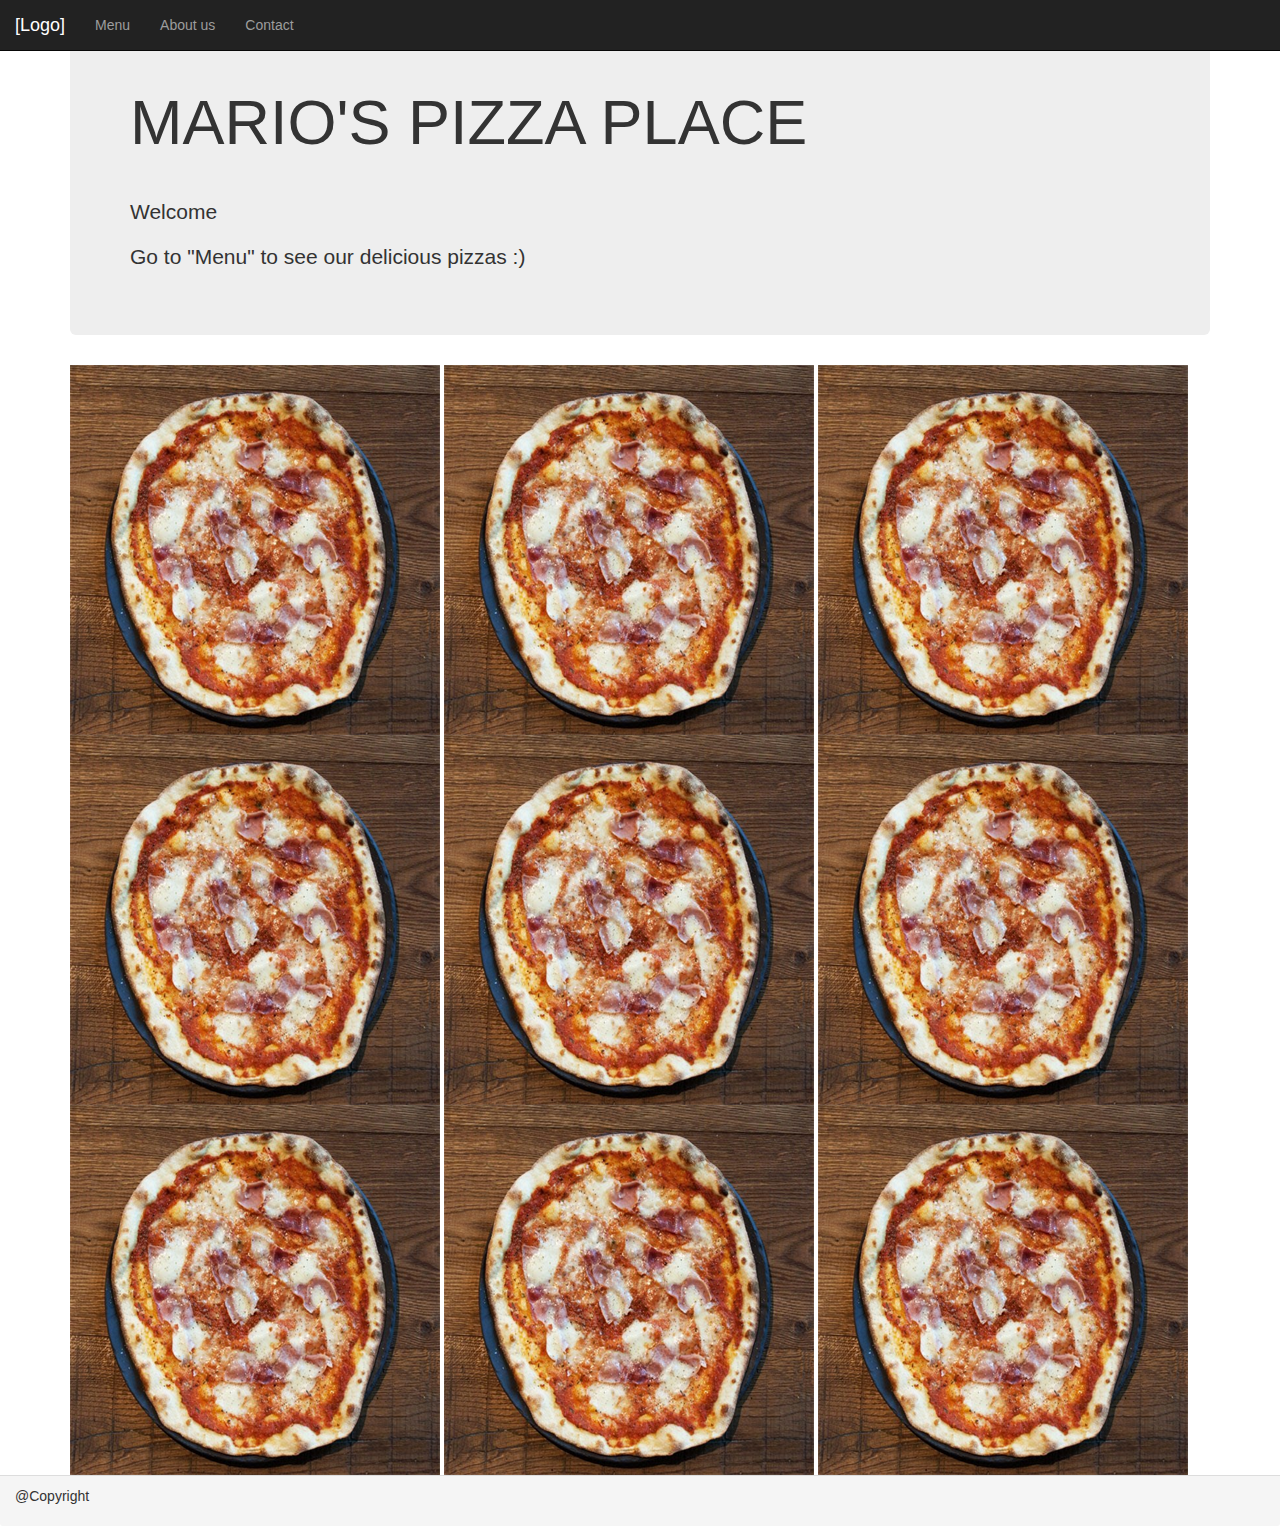
==== index.html @ 067fd780 "Setting up" ====
<!DOCTYPE html>
<html lang="en">
	<head>
		<title>MARIO'S PIZZA PLACE</title>
		<meta charset="UTF-8">
		<meta name="viewport" content="width=device-width, initial-scale=1">
		<link href="css/style.css" rel="stylesheet">
		<link rel="stylesheet" href="https://maxcdn.bootstrapcdn.com/bootstrap/3.3.7/css/bootstrap.min.css">
	</head>
	<body>
	<!--Navbar start-->
		<nav id="nav" class="navbar navbar-inverse navbar-fixed-top">
			<div class="container-fluid">
				<div class="navbar-header">
					<button type="button" class="collapsed navbar-toggle" data-toggle="collapse"
						data-target="#navbar-collapse" aria-expanded="false">
						<span class="sr-only">Toggle navigation</span>
                		<span class="icon-bar"></span> 
                		<span class="icon-bar"></span> 
                		<span class="icon-bar"></span>
					</button>
					<a href="#frontSection" class="navbar-brand">[Logo]</a></div>
					<div class="collapse navbar-collapse" id="navbar-collapse">
            			<ul class="nav navbar-nav" id="tabs">
            				<li role="presentation"><a href="menu.html">Menu</a></li>
            				<li role="presentation"><a href="about_us.html">About us</a></li>
            				<li role="presentation"><a href="contact.html">Contact</a></li>
            			</ul>
            		</div>
				</div>
			</div>
		</nav>
		<!--Navbar end-->

		<!--Content start-->
		
		<div class="container">
			<div class="jumbotron">
				<div class="page-header">
  					<h1>MARIO'S PIZZA PLACE</h1>
  				</div>
  				<p class="lead">Welcome</p>
  				<p>Go to "Menu" to see our delicious pizzas :)</p>
  			</div>
  			<div>
  				<img src="img/SquareHighRes2.png" alt="Magheritha" class="">
  				<img src="img/SquareHighRes2.png" alt="Magheritha" class="">
  				<img src="img/SquareHighRes2.png" alt="Magheritha" class="">
  				<img src="img/SquareHighRes2.png" alt="Magheritha" class="">
  				<img src="img/SquareHighRes2.png" alt="Magheritha" class="">
  				<img src="img/SquareHighRes2.png" alt="Magheritha" class="">
  				<img src="img/SquareHighRes2.png" alt="Magheritha" class="">
  				<img src="img/SquareHighRes2.png" alt="Magheritha" class="">
  				<img src="img/SquareHighRes2.png" alt="Magheritha" class="">
  			</div>
		</div>
		<!--Content end-->

		<!--Footer start-->
		<footer>
			<!--<div class="panel panel-default">-->
				<div class="panel-footer">
					<p>@Copyright<p>
				</div>
			<!--</div>-->
		</footer>
		<!--Footer end-->
	</body>
</html>
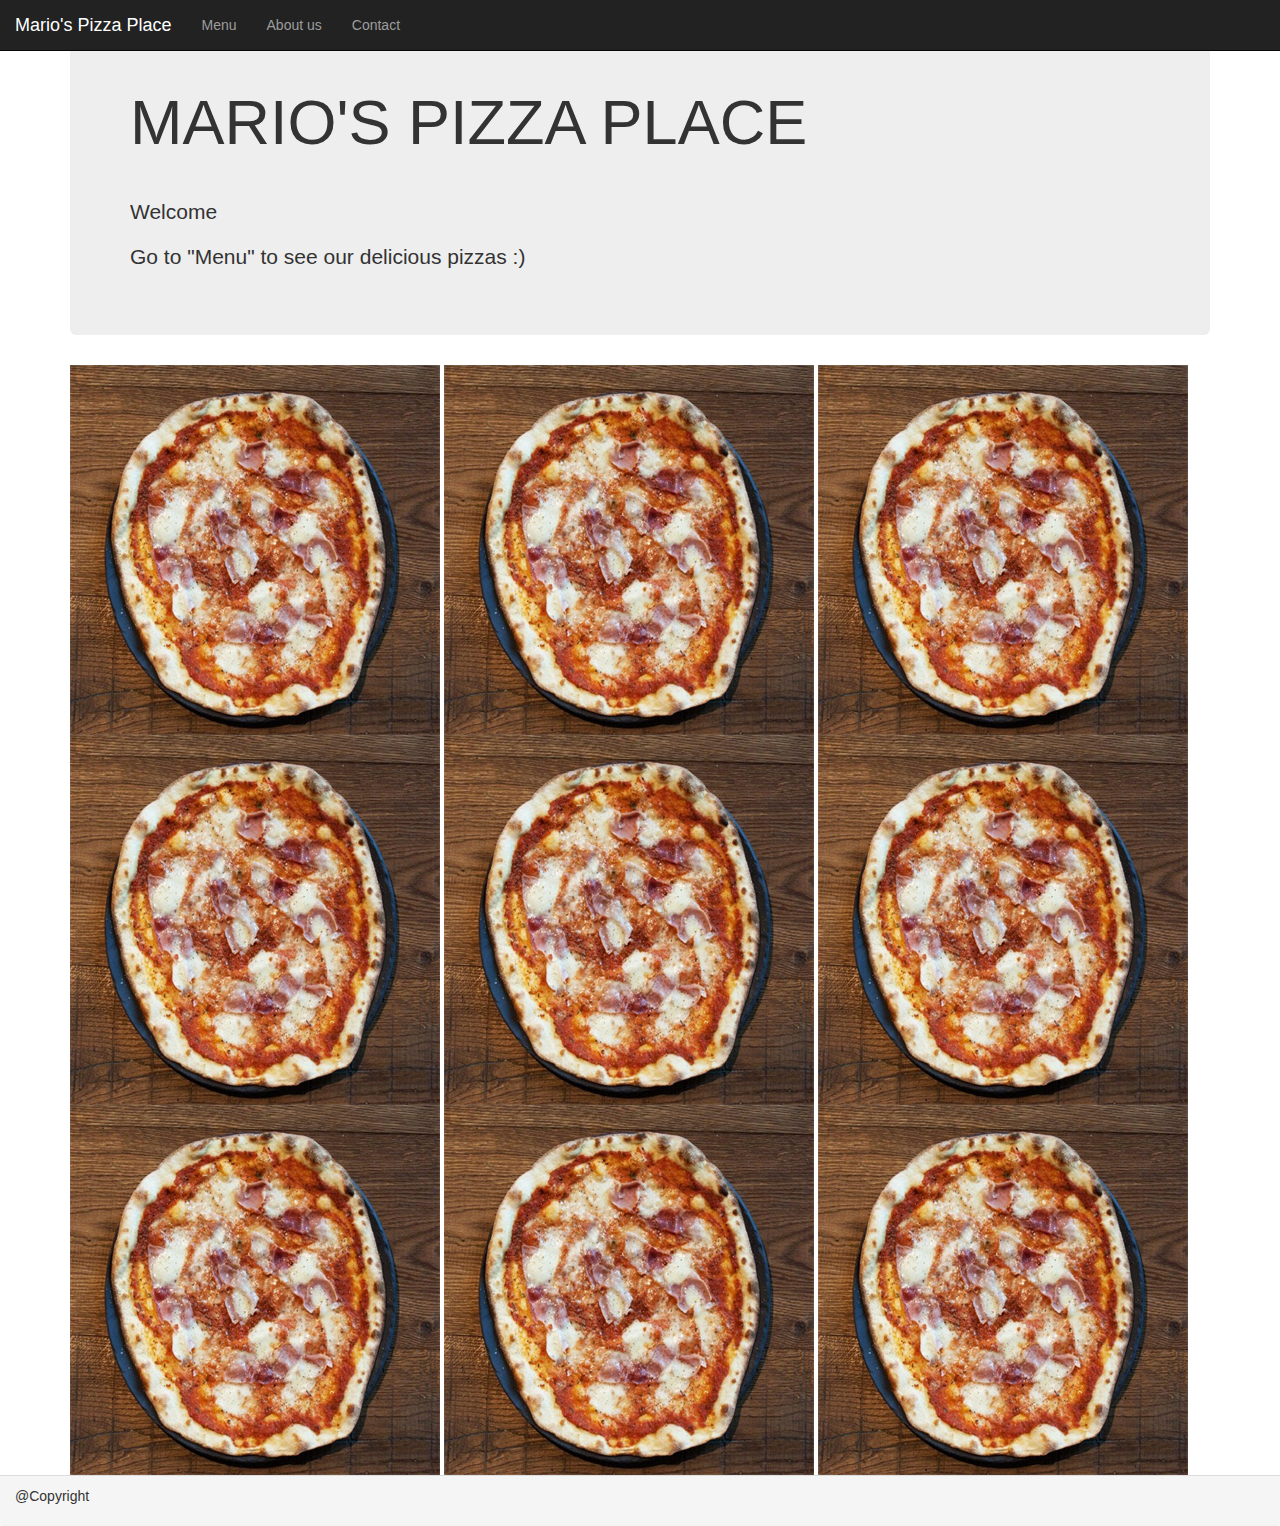
==== commit 28ccc578: "Content added" ====
--- a/index.html
+++ b/index.html
@@ -19,7 +19,7 @@
                 		<span class="icon-bar"></span> 
                 		<span class="icon-bar"></span>
 					</button>
-					<a href="#frontSection" class="navbar-brand">[Logo]</a></div>
+					<a href="#frontSection" class="navbar-brand">Mario's Pizza Place</a></div>
 					<div class="collapse navbar-collapse" id="navbar-collapse">
             			<ul class="nav navbar-nav" id="tabs">
             				<li role="presentation"><a href="menu.html">Menu</a></li>
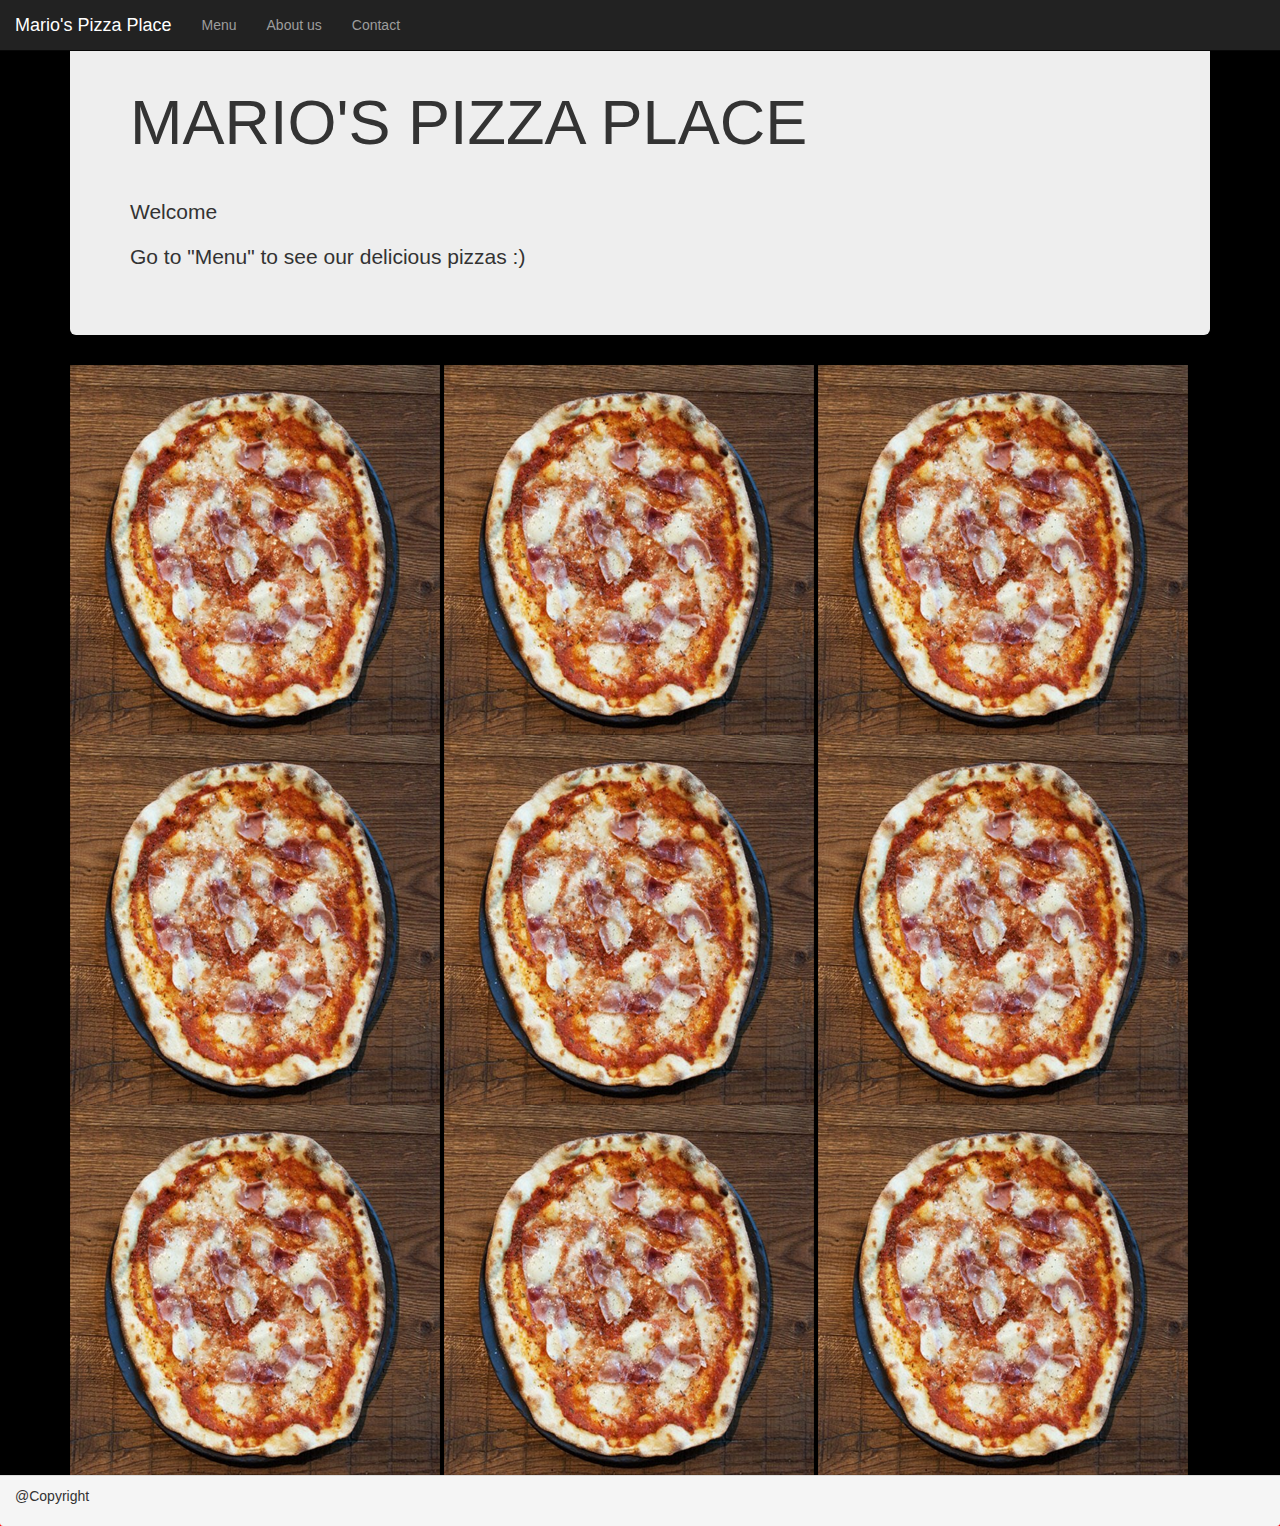
==== commit a2ca280e: "Setting up Sass" ====
--- a/index.html
+++ b/index.html
@@ -4,8 +4,15 @@
 		<title>MARIO'S PIZZA PLACE</title>
 		<meta charset="UTF-8">
 		<meta name="viewport" content="width=device-width, initial-scale=1">
-		<link href="css/style.css" rel="stylesheet">
+		<link href="./css/style.css" rel="stylesheet" type="text/css">
 		<link rel="stylesheet" href="https://maxcdn.bootstrapcdn.com/bootstrap/3.3.7/css/bootstrap.min.css">
+
+		<style>
+			body {
+				background-color: black;
+			}
+		</style>
+
 	</head>
 	<body>
 	<!--Navbar start-->
--- a/css/style.css
+++ b/css/style.css
@@ -0,0 +1,7 @@
+body {
+  background-color: blue; }
+
+footer {
+  background-color: red; }
+
+/*# sourceMappingURL=style.css.map */
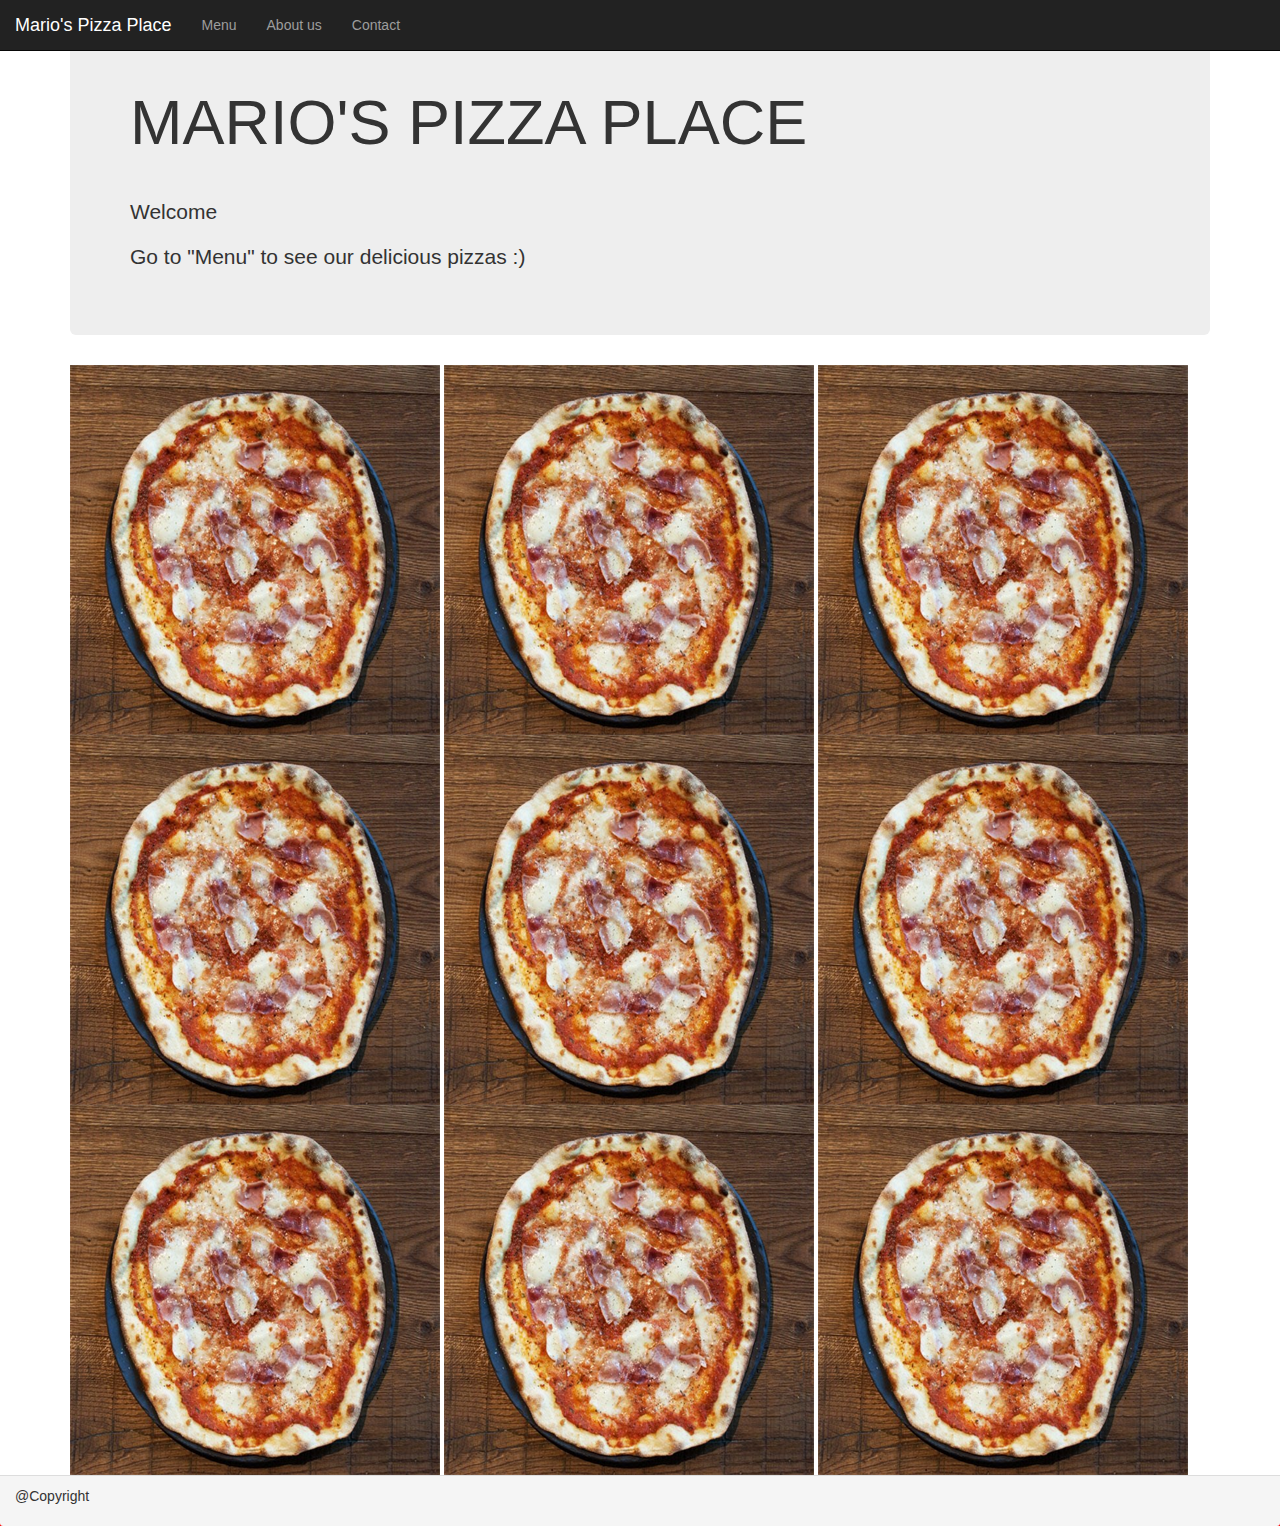
==== commit 2a792657: "html won't link to css" ====
--- a/index.html
+++ b/index.html
@@ -4,14 +4,14 @@
 		<title>MARIO'S PIZZA PLACE</title>
 		<meta charset="UTF-8">
 		<meta name="viewport" content="width=device-width, initial-scale=1">
-		<link href="./css/style.css" rel="stylesheet" type="text/css">
+		<link rel="stylesheet" href="css/style.css" type="text/css">
 		<link rel="stylesheet" href="https://maxcdn.bootstrapcdn.com/bootstrap/3.3.7/css/bootstrap.min.css">
 
-		<style>
+		<!--<style>
 			body {
 				background-color: black;
 			}
-		</style>
+		</style>-->
 
 	</head>
 	<body>
@@ -19,8 +19,10 @@
 		<nav id="nav" class="navbar navbar-inverse navbar-fixed-top">
 			<div class="container-fluid">
 				<div class="navbar-header">
-					<button type="button" class="collapsed navbar-toggle" data-toggle="collapse"
-						data-target="#navbar-collapse" aria-expanded="false">
+					<button type="button" class="collapsed navbar-toggle" 
+						data-toggle="collapse" 
+						data-target="#navbar-collapse" 
+						aria-expanded="false">
 						<span class="sr-only">Toggle navigation</span>
                 		<span class="icon-bar"></span> 
                 		<span class="icon-bar"></span> 
@@ -65,11 +67,9 @@
 
 		<!--Footer start-->
 		<footer>
-			<!--<div class="panel panel-default">-->
 				<div class="panel-footer">
 					<p>@Copyright<p>
 				</div>
-			<!--</div>-->
 		</footer>
 		<!--Footer end-->
 	</body>
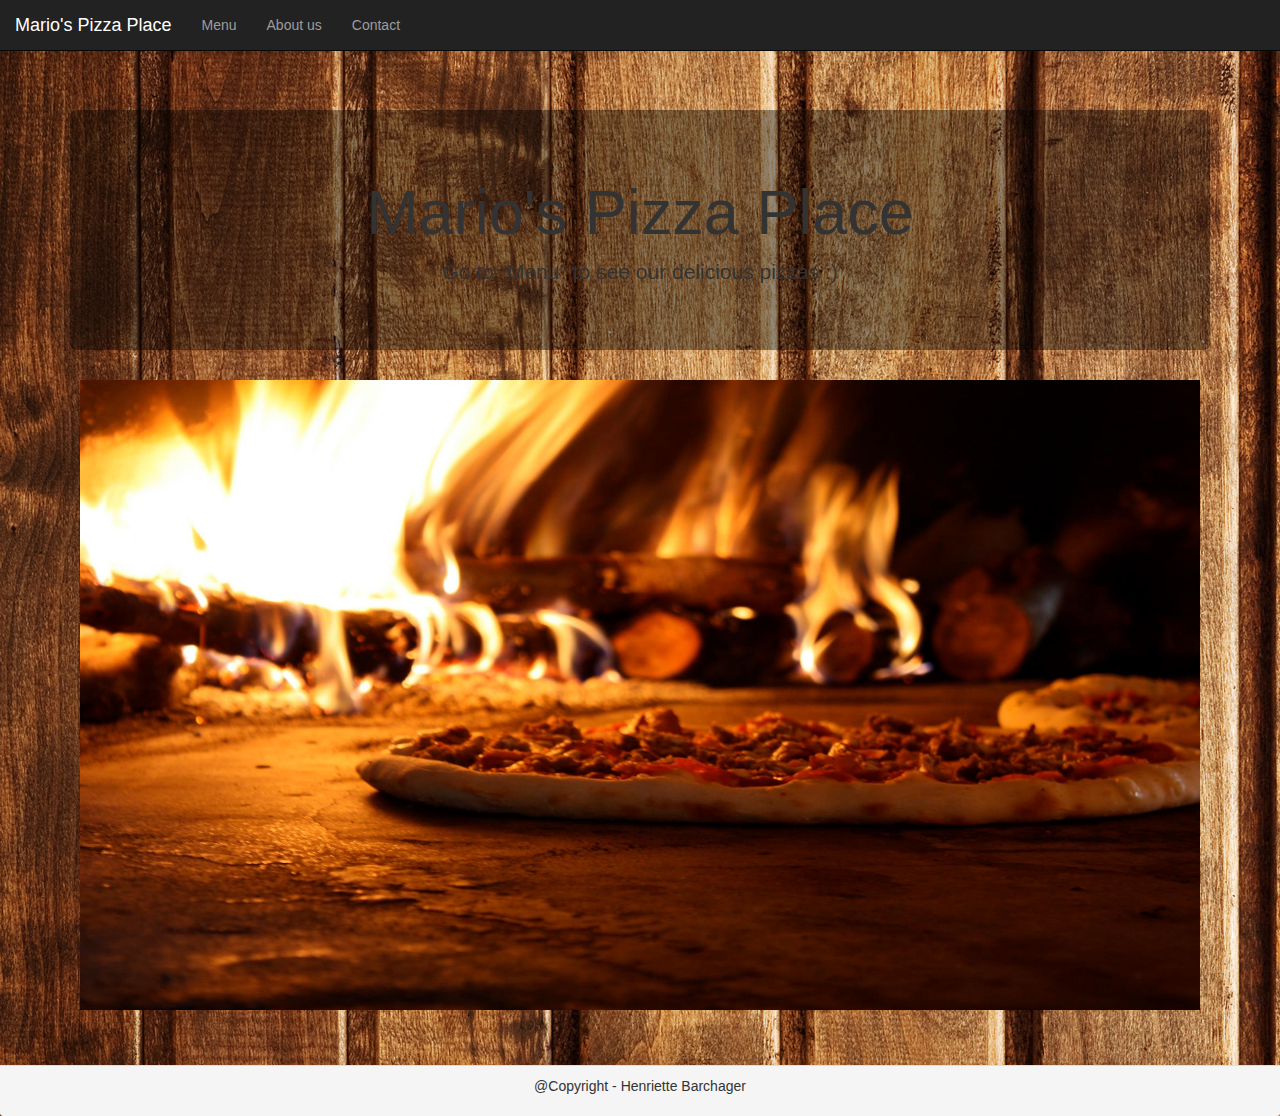
==== commit 09eba775: "Some styling added" ====
--- a/index.html
+++ b/index.html
@@ -1,18 +1,11 @@
 <!DOCTYPE html>
 <html lang="en">
 	<head>
-		<title>MARIO'S PIZZA PLACE</title>
+		<title>Mario's Pizza Place</title>
 		<meta charset="UTF-8">
 		<meta name="viewport" content="width=device-width, initial-scale=1">
 		<link rel="stylesheet" href="css/style.css" type="text/css">
 		<link rel="stylesheet" href="https://maxcdn.bootstrapcdn.com/bootstrap/3.3.7/css/bootstrap.min.css">
-
-		<!--<style>
-			body {
-				background-color: black;
-			}
-		</style>-->
-
 	</head>
 	<body>
 	<!--Navbar start-->
@@ -45,22 +38,22 @@
 		
 		<div class="container">
 			<div class="jumbotron">
-				<div class="page-header">
-  					<h1>MARIO'S PIZZA PLACE</h1>
-  				</div>
-  				<p class="lead">Welcome</p>
+				<!--<div class="page-header">-->
+  					<h1 class="name">Mario's Pizza Place</h1>
+  				<!--</div>-->
+  				<!--<p class="lead">Welcome</p>-->
   				<p>Go to "Menu" to see our delicious pizzas :)</p>
   			</div>
   			<div>
+  				<img src="img/pizza-in-oven-fire.jpg" id="front-picture" alt="Magheritha">
+  				<!--<img src="img/SquareHighRes2.png" alt="Magheritha" class="">
   				<img src="img/SquareHighRes2.png" alt="Magheritha" class="">
   				<img src="img/SquareHighRes2.png" alt="Magheritha" class="">
   				<img src="img/SquareHighRes2.png" alt="Magheritha" class="">
   				<img src="img/SquareHighRes2.png" alt="Magheritha" class="">
   				<img src="img/SquareHighRes2.png" alt="Magheritha" class="">
   				<img src="img/SquareHighRes2.png" alt="Magheritha" class="">
-  				<img src="img/SquareHighRes2.png" alt="Magheritha" class="">
-  				<img src="img/SquareHighRes2.png" alt="Magheritha" class="">
-  				<img src="img/SquareHighRes2.png" alt="Magheritha" class="">
+  				<img src="img/SquareHighRes2.png" alt="Magheritha" class="">-->
   			</div>
 		</div>
 		<!--Content end-->
@@ -68,7 +61,7 @@
 		<!--Footer start-->
 		<footer>
 				<div class="panel-footer">
-					<p>@Copyright<p>
+					<p>@Copyright - Henriette Barchager<p>
 				</div>
 		</footer>
 		<!--Footer end-->
--- a/css/style.css
+++ b/css/style.css
@@ -1,7 +1,22 @@
 body {
-  background-color: blue; }
+  background-image: url(../img/wooden-planks.jpg); }
 
 footer {
-  background-color: red; }
+  text-align: center; }
+
+.container {
+  margin: 0 auto;
+  margin-top: 80px;
+  margin-bottom: 25px;
+  padding: 30px;
+  border-radius: 5px;
+  text-align: center; }
+
+.jumbotron {
+  background-color: rgba(0, 0, 0, 0.4) !important; }
+
+#front-picture {
+  width: 80em;
+  height: 45em; }
 
 /*# sourceMappingURL=style.css.map */
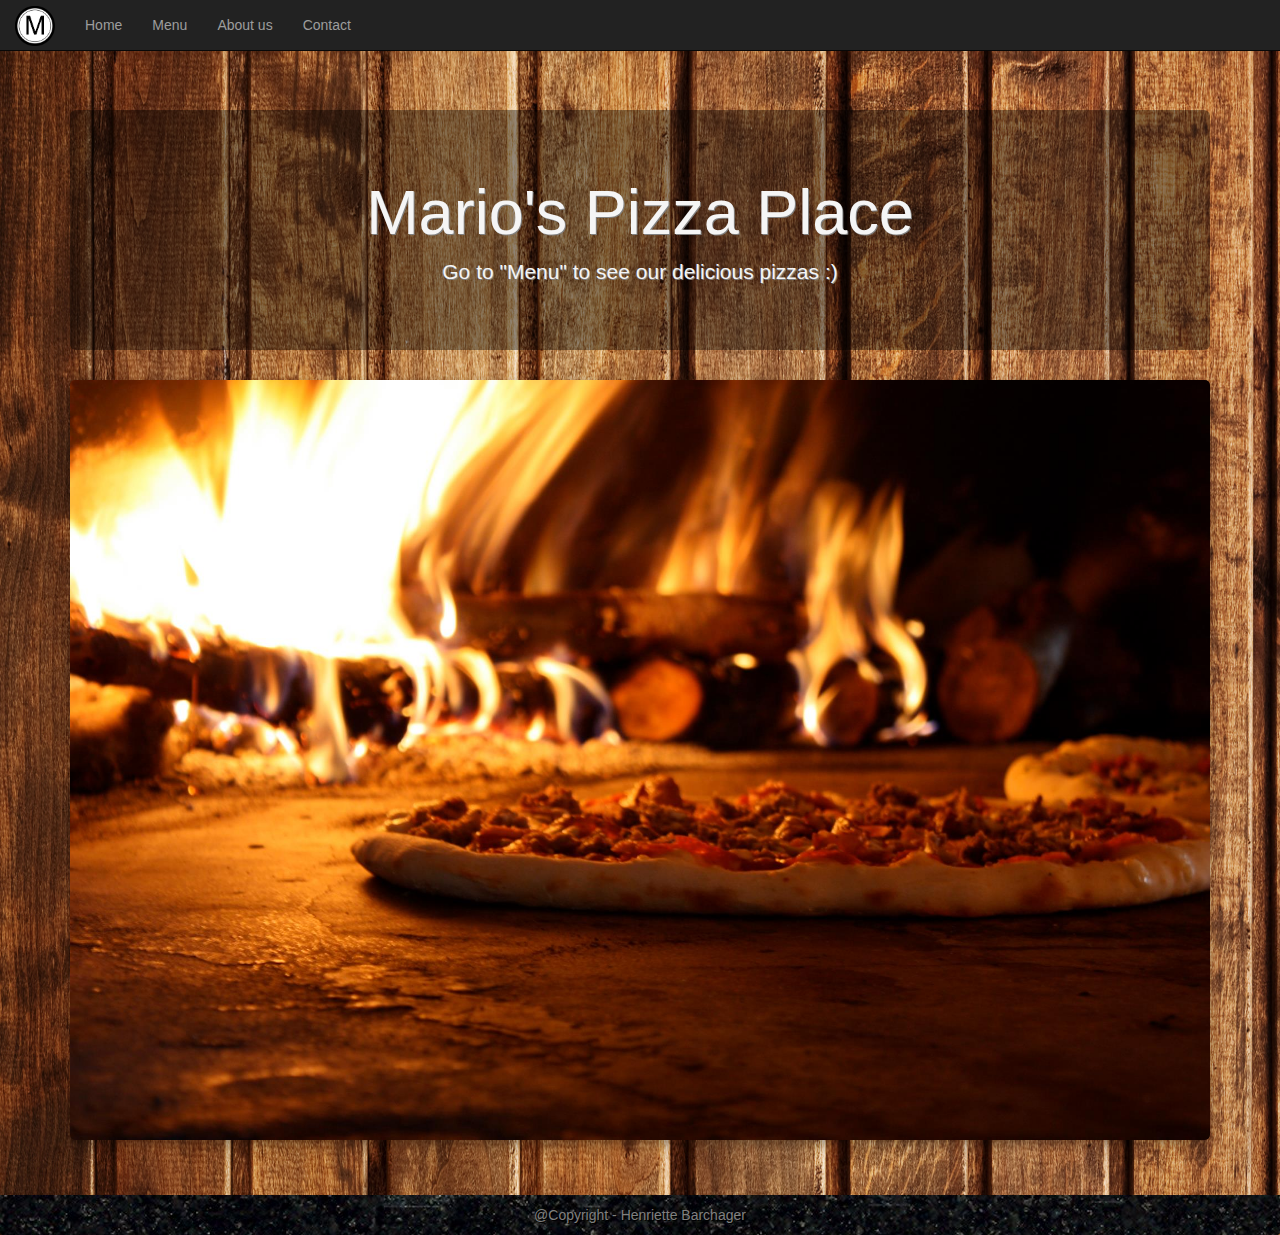
==== commit ee568e26: "Looking good" ====
--- a/index.html
+++ b/index.html
@@ -21,9 +21,11 @@
                 		<span class="icon-bar"></span> 
                 		<span class="icon-bar"></span>
 					</button>
-					<a href="#frontSection" class="navbar-brand">Mario's Pizza Place</a></div>
+					<!--<a href="#frontSection" class="navbar-brand">Mario's Pizza Place</a></div>-->
+					<a href="index.html" class="navbar-brand"><img src="img/logo/marios-logo.png" id="logo"></a></div>
 					<div class="collapse navbar-collapse" id="navbar-collapse">
             			<ul class="nav navbar-nav" id="tabs">
+            				<li role="presentation"><a href="index.html">Home</a></li>
             				<li role="presentation"><a href="menu.html">Menu</a></li>
             				<li role="presentation"><a href="about_us.html">About us</a></li>
             				<li role="presentation"><a href="contact.html">Contact</a></li>
@@ -35,7 +37,6 @@
 		<!--Navbar end-->
 
 		<!--Content start-->
-		
 		<div class="container">
 			<div class="jumbotron">
 				<!--<div class="page-header">-->
@@ -45,24 +46,17 @@
   				<p>Go to "Menu" to see our delicious pizzas :)</p>
   			</div>
   			<div>
-  				<img src="img/pizza-in-oven-fire.jpg" id="front-picture" alt="Magheritha">
-  				<!--<img src="img/SquareHighRes2.png" alt="Magheritha" class="">
-  				<img src="img/SquareHighRes2.png" alt="Magheritha" class="">
-  				<img src="img/SquareHighRes2.png" alt="Magheritha" class="">
-  				<img src="img/SquareHighRes2.png" alt="Magheritha" class="">
-  				<img src="img/SquareHighRes2.png" alt="Magheritha" class="">
-  				<img src="img/SquareHighRes2.png" alt="Magheritha" class="">
-  				<img src="img/SquareHighRes2.png" alt="Magheritha" class="">
-  				<img src="img/SquareHighRes2.png" alt="Magheritha" class="">-->
+  				<img src="img/pizza-in-oven-fire.jpg" id="front-image" 
+  				alt="Pizza in oven">
   			</div>
 		</div>
 		<!--Content end-->
 
 		<!--Footer start-->
 		<footer>
-				<div class="panel-footer">
-					<p>@Copyright - Henriette Barchager<p>
-				</div>
+			<div class="panel-footer panel-custom">
+				<p>@Copyright - Henriette Barchager<p>
+			</div>
 		</footer>
 		<!--Footer end-->
 	</body>
--- a/css/style.css
+++ b/css/style.css
@@ -1,8 +1,7 @@
 body {
-  background-image: url(../img/wooden-planks.jpg); }
-
-footer {
-  text-align: center; }
+  background-image: url(../img/wooden-planks.jpg);
+  background-size: 100% 100%;
+  background-repeat: no-repeat; }
 
 .container {
   margin: 0 auto;
@@ -12,11 +11,65 @@
   border-radius: 5px;
   text-align: center; }
 
+#logo {
+  font-size: 10px !important;
+  width: 40px;
+  height: 40px;
+  margin-top: -9px; }
+
 .jumbotron {
   background-color: rgba(0, 0, 0, 0.4) !important; }
 
-#front-picture {
-  width: 80em;
-  height: 45em; }
+.jumbotron h1, .jumbotron p {
+  color: whitesmoke !important;
+  text-shadow: 1px 1px grey; }
+
+#front-image {
+  position: center;
+  max-width: 100%;
+  max-height: 100%;
+  border-radius: 5px;
+  box-shadow: 0 4px 8px 0 rgba(0, 0, 0, 0.2), 0 6px 20px 0 rgba(0, 0, 0, 0.19); }
+
+#about-us-image {
+  position: center;
+  max-width: 100%;
+  max-height: 100%;
+  padding: 10px; }
+
+.thumbnail {
+  background-color: whitesmoke;
+  border: 0px;
+  box-shadow: 0 4px 8px 0 rgba(0, 0, 0, 0.2), 0 6px 20px 0 rgba(0, 0, 0, 0.19); }
+
+/*.thumbnail h4, .thumbnail p {
+	position: right;
+}*/
+.text-box {
+  background-color: rgba(0, 0, 0, 0.4);
+  color: whitesmoke;
+  padding: 10px;
+  border-radius: 5px;
+  margin: 15px; }
+
+.text-box h1 {
+  text-shadow: 1px 1px grey; }
+
+.text-box p {
+  margin: 30px; }
+
+.panel-footer.panel-custom {
+  background-image: url(../img/dark-granit.jpg);
+  text-align: center;
+  color: grey;
+  text-shadow: 1px 1px black;
+  border: 0px;
+  box-shadow: 100px, 100px, white;
+  position: relative;
+  left: 0px;
+  bottom: 0px;
+  height: 40px;
+  width: 100%;
+  padding: 1rem; }
 
 /*# sourceMappingURL=style.css.map */
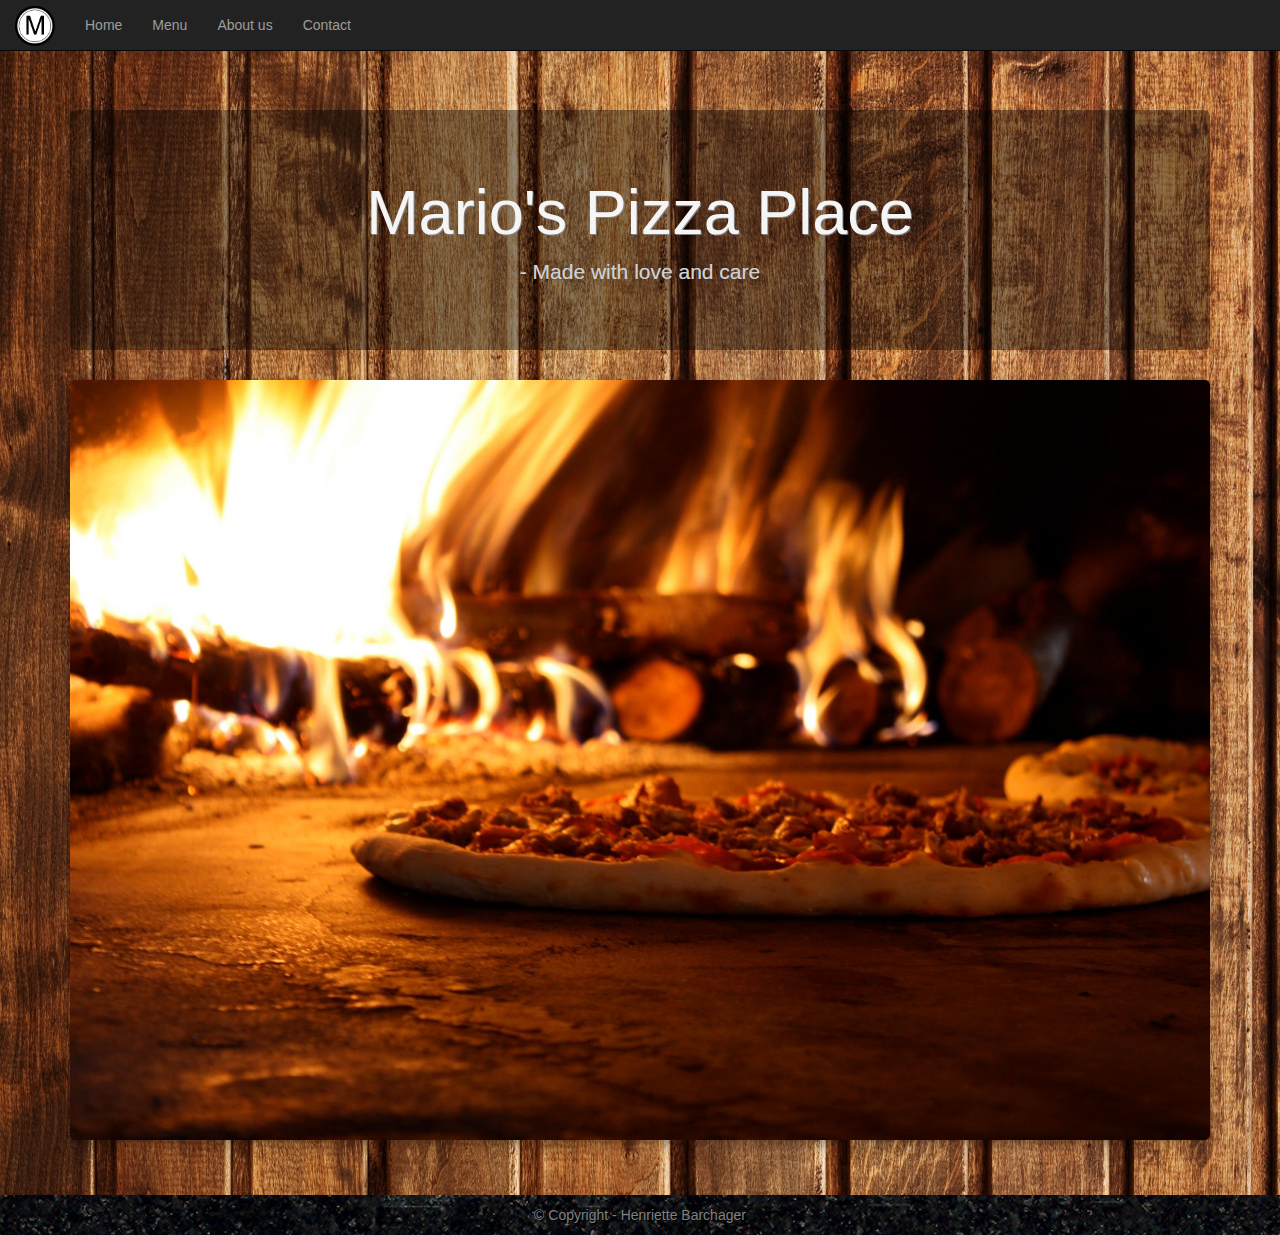
==== commit 07de4998: "Minor details" ====
--- a/index.html
+++ b/index.html
@@ -39,11 +39,8 @@
 		<!--Content start-->
 		<div class="container">
 			<div class="jumbotron">
-				<!--<div class="page-header">-->
-  					<h1 class="name">Mario's Pizza Place</h1>
-  				<!--</div>-->
-  				<!--<p class="lead">Welcome</p>-->
-  				<p>Go to "Menu" to see our delicious pizzas :)</p>
+  				<h1 class="name">Mario's Pizza Place</h1>
+  				<p id="slogan-text">- Made with love and care</p>
   			</div>
   			<div>
   				<img src="img/pizza-in-oven-fire.jpg" id="front-image" 
@@ -55,7 +52,7 @@
 		<!--Footer start-->
 		<footer>
 			<div class="panel-footer panel-custom">
-				<p>@Copyright - Henriette Barchager<p>
+				<p>© Copyright - Henriette Barchager<p>
 			</div>
 		</footer>
 		<!--Footer end-->
--- a/css/style.css
+++ b/css/style.css
@@ -2,6 +2,10 @@
   background-image: url(../img/wooden-planks.jpg);
   background-size: 100% 100%;
   background-repeat: no-repeat; }
+
+#body-contact {
+  background-image: url(../img/wooden-planks.jpg);
+  background-size: cover; }
 
 .container {
   margin: 0 auto;
@@ -23,6 +27,10 @@
 .jumbotron h1, .jumbotron p {
   color: whitesmoke !important;
   text-shadow: 1px 1px grey; }
+
+#slogan-text {
+  color: #d1d1d1 !important;
+  text-shadow: 0px 0px grey; }
 
 #front-image {
   position: center;
@@ -56,6 +64,7 @@
   text-shadow: 1px 1px grey; }
 
 .text-box p {
+  font-size: 14px;
   margin: 30px; }
 
 .panel-footer.panel-custom {
